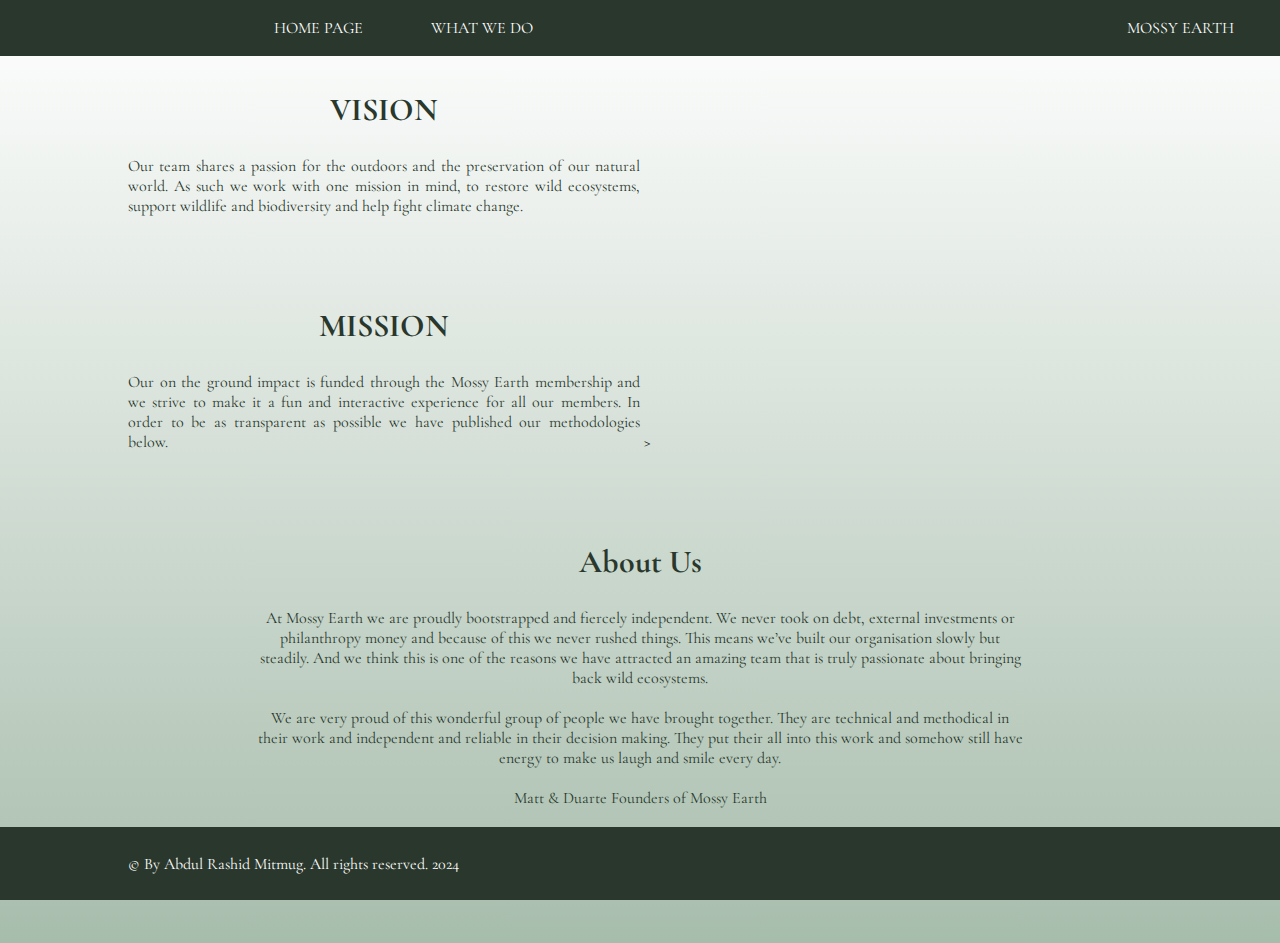
==== pagethree.html @ 3c289adc "Add files via upload" ====
<!DOCTYPE html>
<html lang="en">
<head>
    <meta charset="UTF-8">
    <meta name="viewport" content="width=device-width, initial-scale=1.0">
    <title>About Us</title>
    <link rel="icon" href="contenti/logo.jpg">
</head>
<body>
    <nav>
        <div class="buttoncontainer">
            <img src="contenti/logo.jpg" alt="" class="logo">
            <a href="index.html" class="button">HOME PAGE</a>
            <a href="pagetwo.html" class="button">WHAT WE DO</a>
        </div>
        <p class="title">MOSSY EARTH</p>
    </nav>
    <article >
       <div class="vnm">
        <h1 class="p3t1">VISION</h1>
        <p class="vnmd">Our team shares a passion for the outdoors and the preservation of our natural world. As such we work with one mission in mind, to restore wild ecosystems, support wildlife and biodiversity and help fight climate change.</p>
        </div>
    </article>
    
    <article >
        <div class="vnm">
            <h1 class="p3t1">MISSION</h1>
            <p class="vnmd">Our on the ground impact is funded through the Mossy Earth membership and we strive to make it a fun and interactive experience for all our members. In order to be as transparent as possible we have published our methodologies below.</p>
        </div>
        >
    </article>
    <article>
        <h1 class="abtusp3t1">About Us</h1>
        <div class="abtusp3">
            <p>At Mossy Earth we are proudly bootstrapped and fiercely independent. We never took on debt, external investments or philanthropy money and because of this we never rushed things. This means we’ve built our organisation slowly but steadily. And we think this is one of the reasons we have attracted an amazing team that is truly passionate about bringing back wild ecosystems.
            <br>
            <br>
            We are very proud of this wonderful group of people we have brought together. They are technical and methodical in their work and independent and reliable in their decision making. They put their all into this work and somehow still have energy to make us laugh and smile every day.
            <br>
            <br>
            Matt & Duarte
            Founders of Mossy Earth</p>
        </div>
        
    </article>
    
    <footer>
        <p>© By Abdul Rashid Mitmug. All rights reserved. 2024</p>
        <div class="spritecon">
            <a href="https://www.facebook.com/abdulrashid.biruarmitmug"><div class="fb"></div></a>
            <a href="https://www.pinterest.ph/abdulrashidmitmug/"><div class="pt"></div></a>
            <a href="https://twitter.com/rassbimi_"><div class="twt"></div></a>
        </div>
    </footer>
    <link rel="stylesheet" href="design.css">
</body>
</html>
---- design.css ----
@import url('https://fonts.googleapis.com/css2?family=Cormorant+Garamond:wght@600&display=swap');
*{
    margin: 0px;
    padding: 0px;
    font-family: 'Cormorant Garamond', serif;
    z-index:1;
}
body{
    background-image:linear-gradient(white, #a7bdac)
  
}
/*navigation*/
nav{
    background-color: #29372C;
    color:white;
    padding:2vh;
    position: fixed;
    width:100vw;
    top:0%;
    z-index: 2;
}
.buttoncontainer{
    position: relative;
    left: 15%;
    display: inline-block;
}
.button{
    text-decoration: none;
    color:white;
    padding-left:5vw;
}
.title{
    display: inline-block;
    float:right;
    padding-right:5vw;
}
/*home page*/
.banner{
    height: 100vh;
    z-index: -1;
}
.vidbg{
    z-index: -1;
    position:absolute;
    width: 100%;
}
.titlecontainer{
    z-index: 1;
    position:relative;
    left:20vw;
    top:50vh;
    width: fit-content;
    color:#ffffff;
    size-adjust: large;
}
.p1t1{
    color: #29372C;
    display: flex;
    justify-content: center;
    margin-top: 5vh;
}
.proj{
    position: relative;
    left:10vw;
    top:10vh;
    width: 30vw;
    display: inline-block;
    padding-bottom: 15vh;
}
.projref{
    text-decoration: none;
    color: #ffffff;
    display: block;
    margin-top: 3vh;
    background-color: #3e6647;
    border-radius: 5px;
    width: 40vw;
    text-align: center;
    padding: 15px;
    height:fit-content;
    opacity: 70%;
}
.projref h2{
    padding-bottom:10px;
}
.projrefcon{
    text-align: justify;
    
}
.boxref:hover{
    size-adjust: large;
}
.forestimg{
    width:30vw;
    display: inline-block;
    float: right;
    position: relative;
    right:10vw;
    top:30vh;
    padding-bottom: 10vh;
    
}
.homeimg{
    width:30vw;
    box-shadow: 5px 5px 5px #000000;
}
/*footer*/
footer{
    position:fixed;
    bottom: 0%;
    width: 100vw;
    background-color: #29372C;
    color:white;
}
/*what we do*/
.p2t1{
    color: #29372C;
    display: flex;
    justify-content: center;
    margin-top: 5vh;
    padding: 5vh;
}
.bp2t2{
    background-image: url('contenti/forest2.jpg');
    height: 50vh;
    background-size:cover;
    background-repeat: none;
}
.bp2t3{
    background-image: url('contenti/forest3.jpg');
    height: 50vh;
    background-size: cover;
    background-repeat: none;
}
.bp2t4{
    background-image: url('contenti/forest4.jpg');
    height: 50vh;
    background-size: cover;
    background-position-y:50vh ;
    background-repeat: none;
    
}
.rightproj{
    color: #29372C;
    margin-top:5vh;
    margin-left:5vw;
    text-align:left;
}
.leftproj{
    float:right;
    color: #29372C;
    margin-top:5vh;
    margin-right:5vw;
}
.projtitle{
    padding-bottom: 2vh;
}
.projtitle1{
    padding-bottom: 2vh;
}
.desc{
    padding-bottom: 5vh;
    width: 70vw;
    text-align: justify;
}
.desc1{
    padding-bottom: 15vh;
    width: 50vw;
    text-align:justify;
}
.abtus{
    background-color: #29372C;
    width: fit-content;
    padding: 15px;
    border-radius:5px;
    color:white;
}
.abutton:hover{
    transform: scale(2);
    transition: .5s;
}
.abutton:hover .abtus{
    background-color: green
}
.abutton{
    text-decoration: none;
    display: flex;
    justify-content: center;
    margin-top: 18vh;
    transition: 0.5s;
}
/*About Us*/
.p3t1{
    padding-top: 10vh;
    padding-bottom: 3vh;
}
.vnm{
    width:40vw;
    margin-left: 10vw;
    color: #29372C;
    text-align: center;
    display: inline-block;
}
.vnmd{
    text-align: justify;
}
footer p{
    display: inline-block;
}
.spritecon{
    display:inline-block;
    float: right;
    padding-right: 5vw;
    padding-bottom: 1vh;
    padding-top: 1vh;
}
.fb{
    background: url('contenti/sprite.png') no-repeat -91px -166px;
    width: 50px;
    height: 50px;
    display:inline-block;
    border-radius: 45px;
    
}
.pt{
    background: url('contenti/sprite.png') no-repeat -271px -166px;
    width: 50px;
    height: 50px;
    display:inline-block;border-radius: 45px;
}
.twt{
    background: url('contenti/sprite.png') no-repeat -451px -166px;
    width: 50px;
    height: 50px;border-radius: 45px;
    display:inline-block;
}
footer p{
    position: relative;
    left:10vw;
    top:3vh;
}
.abtusp3{
    color: #29372C;
    margin-top: 3vh;
    display: flex;
    justify-content: center;
    text-align: center;
}
.abtusp3 p{
    width: 60vw;
    margin-bottom:15vh;
}
.abtusp3t1{
    display: flex;
    justify-content: center;
    color: #29372C;
    margin-top:10vh;
}

.plant{
    float:right;
    width:30vw;
    padding-right:5vw;
}
.logo{
    width:2vw;
    display: inline-block;
    float: left;
}
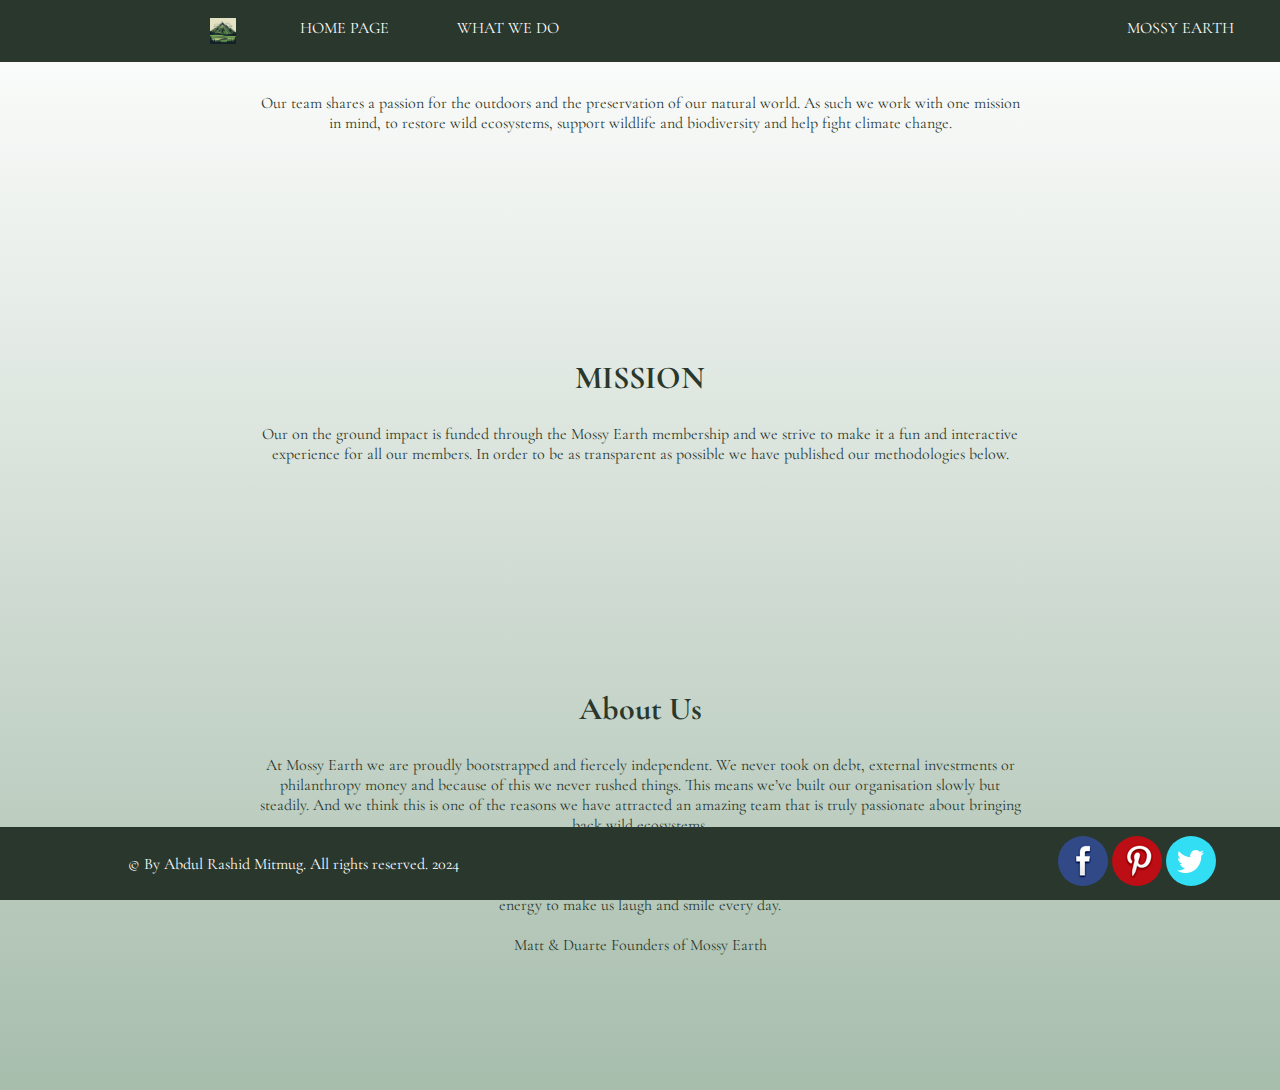
==== commit 73a29db8: "Add files via upload" ====
--- a/pagethree.html
+++ b/pagethree.html
@@ -15,19 +15,20 @@
         </div>
         <p class="title">MOSSY EARTH</p>
     </nav>
-    <article >
-       <div class="vnm">
-        <h1 class="p3t1">VISION</h1>
-        <p class="vnmd">Our team shares a passion for the outdoors and the preservation of our natural world. As such we work with one mission in mind, to restore wild ecosystems, support wildlife and biodiversity and help fight climate change.</p>
-        </div>
-    </article>
     
-    <article >
-        <div class="vnm">
-            <h1 class="p3t1">MISSION</h1>
-            <p class="vnmd">Our on the ground impact is funded through the Mossy Earth membership and we strive to make it a fun and interactive experience for all our members. In order to be as transparent as possible we have published our methodologies below.</p>
-        </div>
-        >
+    
+    <article>
+        
+            <h1 class="abtusp3">VISION</h1>
+            <div class="abtusp3">
+                <p >Our team shares a passion for the outdoors and the preservation of our natural world. As such we work with one mission in mind, to restore wild ecosystems, support wildlife and biodiversity and help fight climate change.</p>
+            </div>
+            
+            <h1 class="abtusp3t1">MISSION</h1>
+            <div class="abtusp3"><p >Our on the ground impact is funded through the Mossy Earth membership and we strive to make it a fun and interactive experience for all our members. In order to be as transparent as possible we have published our methodologies below.</p></div>
+            
+      
+    
     </article>
     <article>
         <h1 class="abtusp3t1">About Us</h1>
